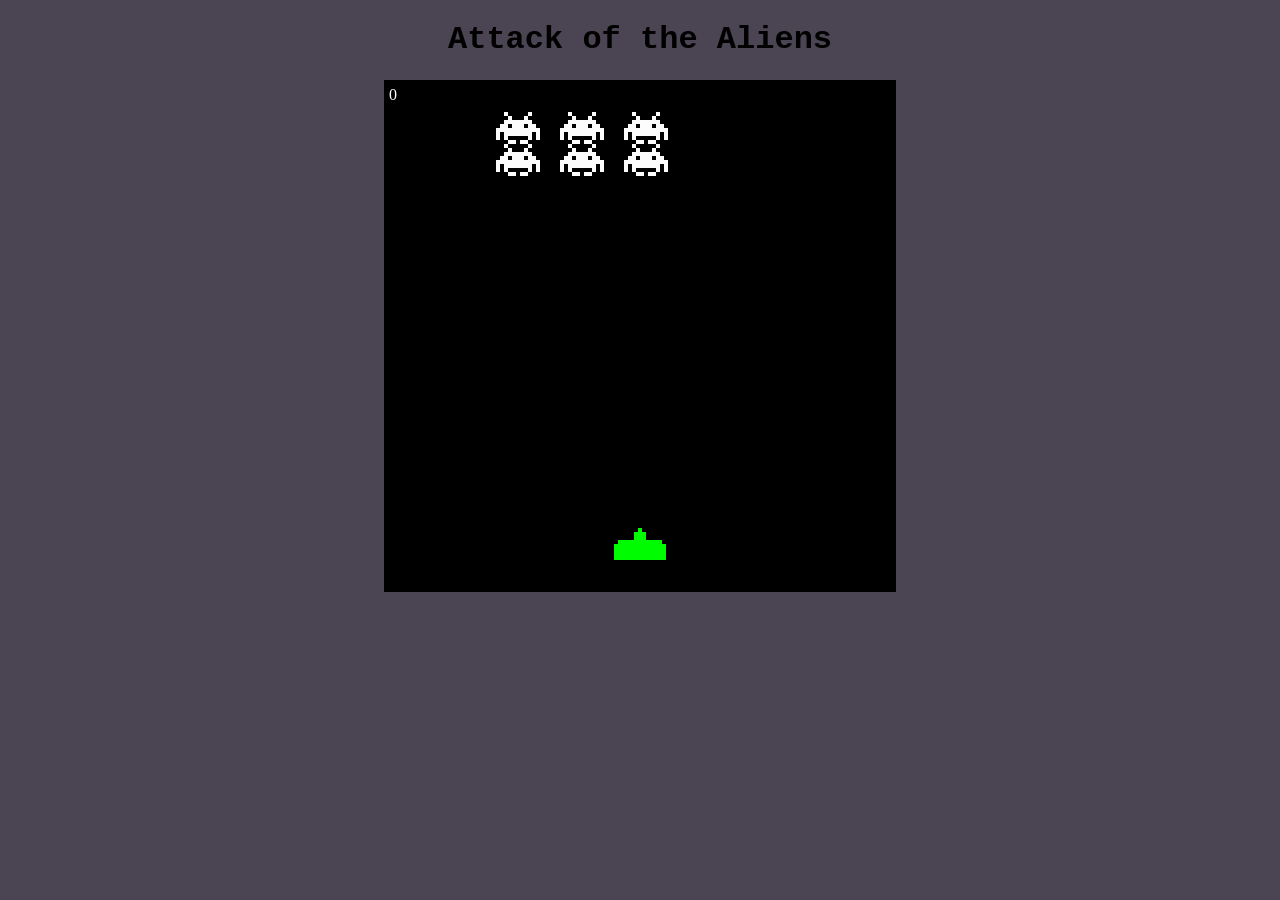
==== index.html @ 9620546c "Rename game.html to index.html" ====
<!DOCTYPE html>
<html>
    <head>
        <meta charset="UTF-8">
        <meta name "viewport", content="width=device-width, initial-scale=1.0">
        <title>Attack of the Alien</title>
        <link rel="stylesheet" href="Space.css">
        <script src="Space.js"></script>
    </head>
    <body>
        <h1>Attack of the Aliens</h1>
        <canvas id="board"></canvas>
    </body>
</html>
---- Space.css ----
body {
    font-family: 'Courier New', Courier, monospace;
    text-align: center;
    background-color: #4b4453;

}

#board {
    background-color: black;
    
}
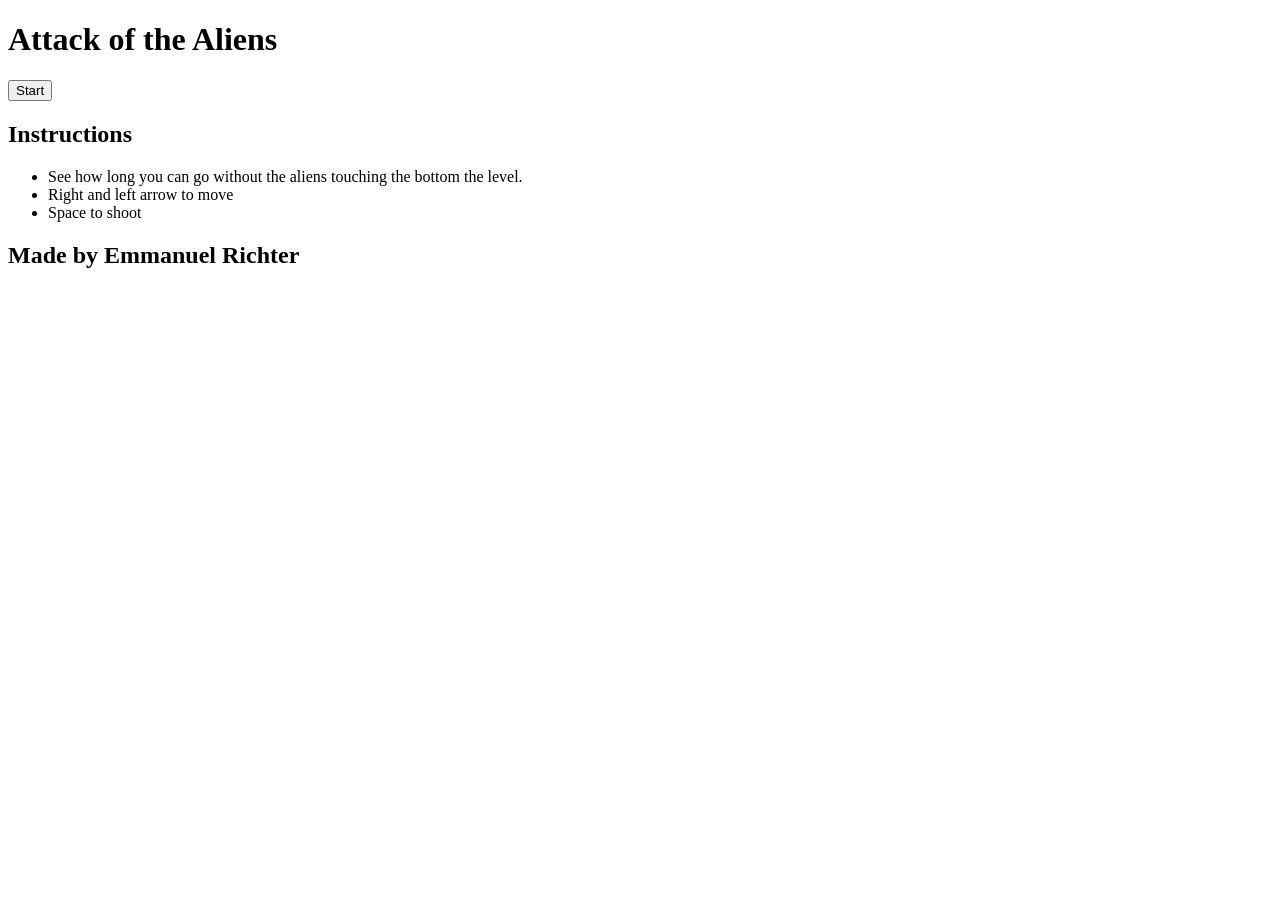
==== commit 73819ec0: "Update index.html" ====
--- a/index.html
+++ b/index.html
@@ -1,14 +1,35 @@
 <!DOCTYPE html>
-<html>
-    <head>
-        <meta charset="UTF-8">
-        <meta name "viewport", content="width=device-width, initial-scale=1.0">
-        <title>Attack of the Alien</title>
-        <link rel="stylesheet" href="Space.css">
-        <script src="Space.js"></script>
-    </head>
-    <body>
-        <h1>Attack of the Aliens</h1>
-        <canvas id="board"></canvas>
-    </body>
+<html lang="en">
+
+<head>
+    <meta charset="UTF-8">
+    <link rel="stylesheet" href="Start.css">
+   
+    <title>Emmanuel Richter</title>
+</head>
+
+
+<body>
+    
+    <h1> Attack of the Aliens</h1>
+    <div id="container">
+    <a href="game.html" class="button">
+        <button>Start</button>
+    </a>
+   
+
+    <h2>Instructions</h2>
+    <ul class="centered-list">
+        <li>See how long you can go without the aliens touching the bottom the level. 
+    </li>
+        <li>Right and left arrow to move</li>
+        <li>Space to shoot</li>
+    </ul>
+
+    <h2>Made by Emmanuel Richter</h2>
+  
+     </div>
+
+</body>
+
 </html>
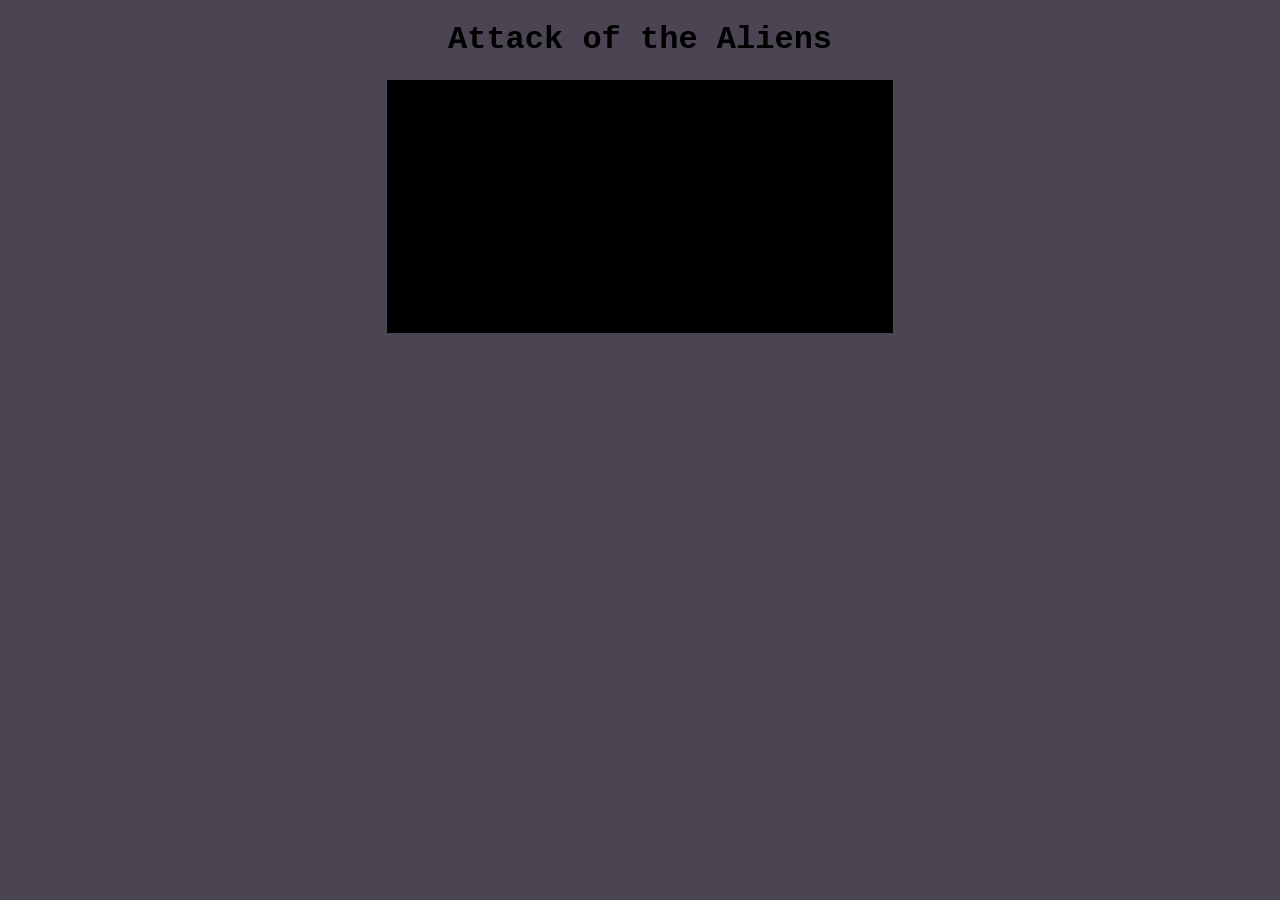
==== commit b0a9142b: "Update index.html" ====
--- a/index.html
+++ b/index.html
@@ -1,35 +1,19 @@
 <!DOCTYPE html>
-<html lang="en">
-
-<head>
-    <meta charset="UTF-8">
-    <link rel="stylesheet" href="Start.css">
-   
-    <title>Emmanuel Richter</title>
-</head>
-
-
-<body>
-    
-    <h1> Attack of the Aliens</h1>
-    <div id="container">
-    <a href="game.html" class="button">
-        <button>Start</button>
-    </a>
-   
-
-    <h2>Instructions</h2>
-    <ul class="centered-list">
-        <li>See how long you can go without the aliens touching the bottom the level. 
-    </li>
-        <li>Right and left arrow to move</li>
-        <li>Space to shoot</li>
-    </ul>
-
-    <h2>Made by Emmanuel Richter</h2>
-  
-     </div>
-
-</body>
-
+<html>
+    <head>
+        <meta charset="UTF-8">
+        <meta name "viewport", content="width=device-width, initial-scale=1.0">
+        <title>Attack of the Alien</title>
+        <link rel="stylesheet" href="Space.css">
+        <script src="Space.js"></script>
+    </head>
+    <body>
+        <h1>Attack of the Aliens</h1>
+        <div id="over">
+        <h2 >You Died!</h2>
+         <button id="restart">restart</button>
+        </div>
+       
+        <canvas id="board"></canvas>
+    </body>
 </html>
